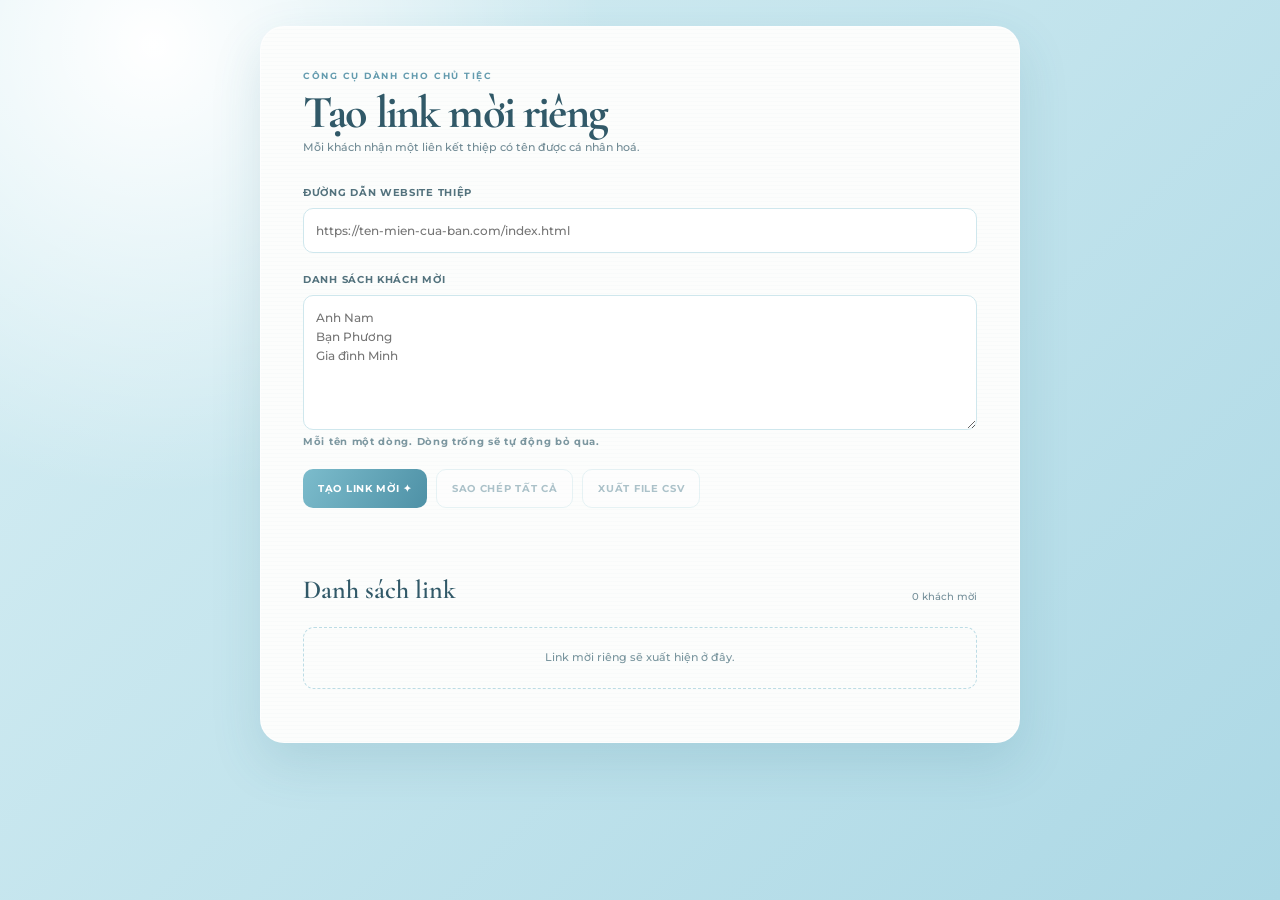
==== create-links.html @ 58cb7db8 "upload thiep moi" ====
<!doctype html>
<html lang="vi">
<head>
  <meta charset="UTF-8">
  <meta name="viewport" content="width=device-width, initial-scale=1.0">
  <title>Tạo link thiệp cá nhân hoá</title>
  <link rel="preconnect" href="https://fonts.googleapis.com">
  <link rel="preconnect" href="https://fonts.gstatic.com" crossorigin>
  <link href="https://fonts.googleapis.com/css2?family=Cormorant+Garamond:wght@600;700&family=Montserrat:wght@400;500;600;700&display=swap" rel="stylesheet">
  <style>
    :root{--blue:#88c5d8;--pale:#e8f6f9;--ink:#315968;--muted:#708a94;--line:#cfe7ed;--paper:#fcfdfc}*{box-sizing:border-box}body{min-height:100vh;margin:0;padding:26px 15px;background:radial-gradient(circle at 12% 5%,#fff,transparent 28rem),linear-gradient(135deg,#d8eff4,#acd8e5);color:var(--ink);font:500 13px/1.6 Montserrat,sans-serif}.app{width:min(100%,760px);margin:auto;padding:clamp(24px,5vw,42px);border:1px solid rgba(255,255,255,.8);border-radius:24px;background:repeating-linear-gradient(0deg,rgba(76,137,154,.02) 0 1px,transparent 1px 4px),var(--paper);box-shadow:0 20px 50px rgba(47,112,131,.15)}.eyebrow{margin:0;color:#639bae;font-size:9px;font-weight:700;letter-spacing:.17em;text-transform:uppercase}h1{margin:8px 0 5px;font:700 clamp(32px,7vw,46px)/.93 "Cormorant Garamond",serif;letter-spacing:-.04em}header>p:last-child{margin:0;color:var(--muted);font-size:11px}form{display:grid;gap:19px;margin-top:28px}label{display:grid;gap:7px;color:#53727d;font-size:10px;font-weight:700;letter-spacing:.07em}input,textarea{width:100%;border:1px solid var(--line);border-radius:10px;outline:0;background:#fff;color:#405f6a;padding:12px;font:500 12px/1.6 Montserrat,sans-serif;transition:.2s}textarea{min-height:135px;resize:vertical}input:focus,textarea:focus{border-color:#79b9ca;box-shadow:0 0 0 3px rgba(168,216,234,.36)}.hint{margin:-3px 0 0;color:#7b969f;font-size:10px}.button-row{display:flex;flex-wrap:wrap;gap:9px}.button{border:0;border-radius:10px;padding:12px 15px;background:linear-gradient(120deg,#7cbccc,#4e91a6);color:#fff;cursor:pointer;font:700 10px Montserrat,sans-serif;letter-spacing:.07em;transition:.2s}.button:hover{transform:translateY(-2px);box-shadow:0 8px 16px rgba(64,142,163,.24)}.button.secondary{border:1px solid var(--line);background:#fff;color:#578394}.button:disabled{cursor:not-allowed;opacity:.48;transform:none;box-shadow:none}.status{min-height:17px;margin:0;color:#4b879a;font-size:10px}.results{margin-top:30px}.results-head{display:flex;align-items:end;justify-content:space-between;gap:15px;margin-bottom:11px}.results h2{margin:0;font:600 26px "Cormorant Garamond",serif}.count{color:#76909a;font-size:10px}.links{display:grid;gap:9px}.link-card{display:grid;grid-template-columns:minmax(0,1fr) auto;align-items:center;gap:10px;padding:12px 13px;border:1px solid var(--line);border-radius:11px;background:#fff}.guest-name{display:block;color:#416b79;font-weight:700;font-size:11px}.url{display:block;overflow:hidden;margin-top:3px;color:#72909a;font-size:10px;text-overflow:ellipsis;white-space:nowrap}.copy-one{padding:8px 10px;border:1px solid #c9e4eb;border-radius:8px;background:#eef9fb;color:#4f899c;cursor:pointer;font-size:10px;font-weight:700}.empty{padding:21px;border:1px dashed #bcdce5;border-radius:11px;color:#78949d;text-align:center;font-size:11px}@media(max-width:440px){body{padding:12px}.app{padding:24px 18px}.link-card{grid-template-columns:1fr}.copy-one{width:100%}}
  </style>
</head>
<body>
  <main class="app">
    <header><p class="eyebrow">Công cụ dành cho chủ tiệc</p><h1>Tạo link mời riêng</h1><p>Mỗi khách nhận một liên kết thiệp có tên được cá nhân hoá.</p></header>
    <form id="linkForm">
      <label>ĐƯỜNG DẪN WEBSITE THIỆP
        <input id="siteUrl" type="url" required placeholder="https://ten-mien-cua-ban.com/index.html">
      </label>
      <label>DANH SÁCH KHÁCH MỜI
        <textarea id="guestNames" required placeholder="Anh Nam&#10;Bạn Phương&#10;Gia đình Minh"></textarea>
        <span class="hint">Mỗi tên một dòng. Dòng trống sẽ tự động bỏ qua.</span>
      </label>
      <div class="button-row"><button class="button" type="submit">TẠO LINK MỜI ✦</button><button class="button secondary" id="copyAll" type="button" disabled>SAO CHÉP TẤT CẢ</button><button class="button secondary" id="exportCsv" type="button" disabled>XUẤT FILE CSV</button></div>
      <p class="status" id="status" role="status" aria-live="polite"></p>
    </form>
    <section class="results" aria-labelledby="resultTitle">
      <div class="results-head"><h2 id="resultTitle">Danh sách link</h2><span class="count" id="count">0 khách mời</span></div>
      <div class="links" id="links"><p class="empty">Link mời riêng sẽ xuất hiện ở đây.</p></div>
    </section>
  </main>
  <script>
    const form = document.querySelector('#linkForm');
    const siteUrl = document.querySelector('#siteUrl');
    const guestNames = document.querySelector('#guestNames');
    const links = document.querySelector('#links');
    const status = document.querySelector('#status');
    const count = document.querySelector('#count');
    const copyAll = document.querySelector('#copyAll');
    const exportCsv = document.querySelector('#exportCsv');
    let generatedLinks = [];

    function createLinks(baseUrl, names) {
      const normalizedUrl = /^https?:\/\//i.test(baseUrl) ? baseUrl : `https://${baseUrl}`;
      return names.map((name) => {
        const url = new URL(normalizedUrl);
        url.searchParams.set('to', name);
        return { name, url: url.toString() };
      });
    }

    function renderLinks() {
      count.textContent = `${generatedLinks.length} khách mời`;
      copyAll.disabled = generatedLinks.length === 0;
      exportCsv.disabled = generatedLinks.length === 0;
      if (!generatedLinks.length) { links.innerHTML = '<p class="empty">Link mời riêng sẽ xuất hiện ở đây.</p>'; return; }
      links.innerHTML = generatedLinks.map((guest, index) => `
        <article class="link-card"><div><span class="guest-name">${escapeHtml(guest.name)}</span><span class="url">${escapeHtml(guest.url)}</span></div><button class="copy-one" type="button" data-index="${index}">Sao chép</button></article>
      `).join('');
    }

    function escapeHtml(value) { return value.replace(/[&<>"']/g, (character) => ({ '&':'&amp;', '<':'&lt;', '>':'&gt;', '"':'&quot;', "'":'&#39;' })[character]); }
    async function copyText(value, message) {
      try { await navigator.clipboard.writeText(value); status.textContent = message; }
      catch { status.textContent = 'Không thể tự sao chép. Vui lòng sao chép thủ công từ danh sách.'; }
    }

    form.addEventListener('submit', (event) => {
      event.preventDefault();
      const names = [...new Set(guestNames.value.split(/\r?\n/).map((name) => name.trim()).filter(Boolean))];
      try { generatedLinks = createLinks(siteUrl.value.trim(), names); renderLinks(); status.textContent = `Đã tạo ${generatedLinks.length} link mời cá nhân hoá.`; }
      catch { generatedLinks = []; renderLinks(); status.textContent = 'Đường dẫn website chưa hợp lệ. Hãy kiểm tra và thử lại.'; }
    });
    links.addEventListener('click', (event) => { const button = event.target.closest('.copy-one'); if (button) copyText(generatedLinks[button.dataset.index].url, 'Đã sao chép link mời.'); });
    copyAll.addEventListener('click', () => copyText(generatedLinks.map(({name,url}) => `${name}: ${url}`).join('\n'), 'Đã sao chép toàn bộ danh sách link.'));
    exportCsv.addEventListener('click', () => {
      const csv = '\uFEFFTên khách mời,Link thiệp\n' + generatedLinks.map(({name,url}) => `"${name.replaceAll('"','""')}","${url.replaceAll('"','""')}"`).join('\n');
      const fileUrl = URL.createObjectURL(new Blob([csv], {type:'text/csv;charset=utf-8'}));
      const link = Object.assign(document.createElement('a'), {href:fileUrl,download:'danh-sach-link-thiep.csv'}); link.click(); URL.revokeObjectURL(fileUrl); status.textContent = 'Đã xuất file CSV.';
    });
  </script>
</body>
</html>
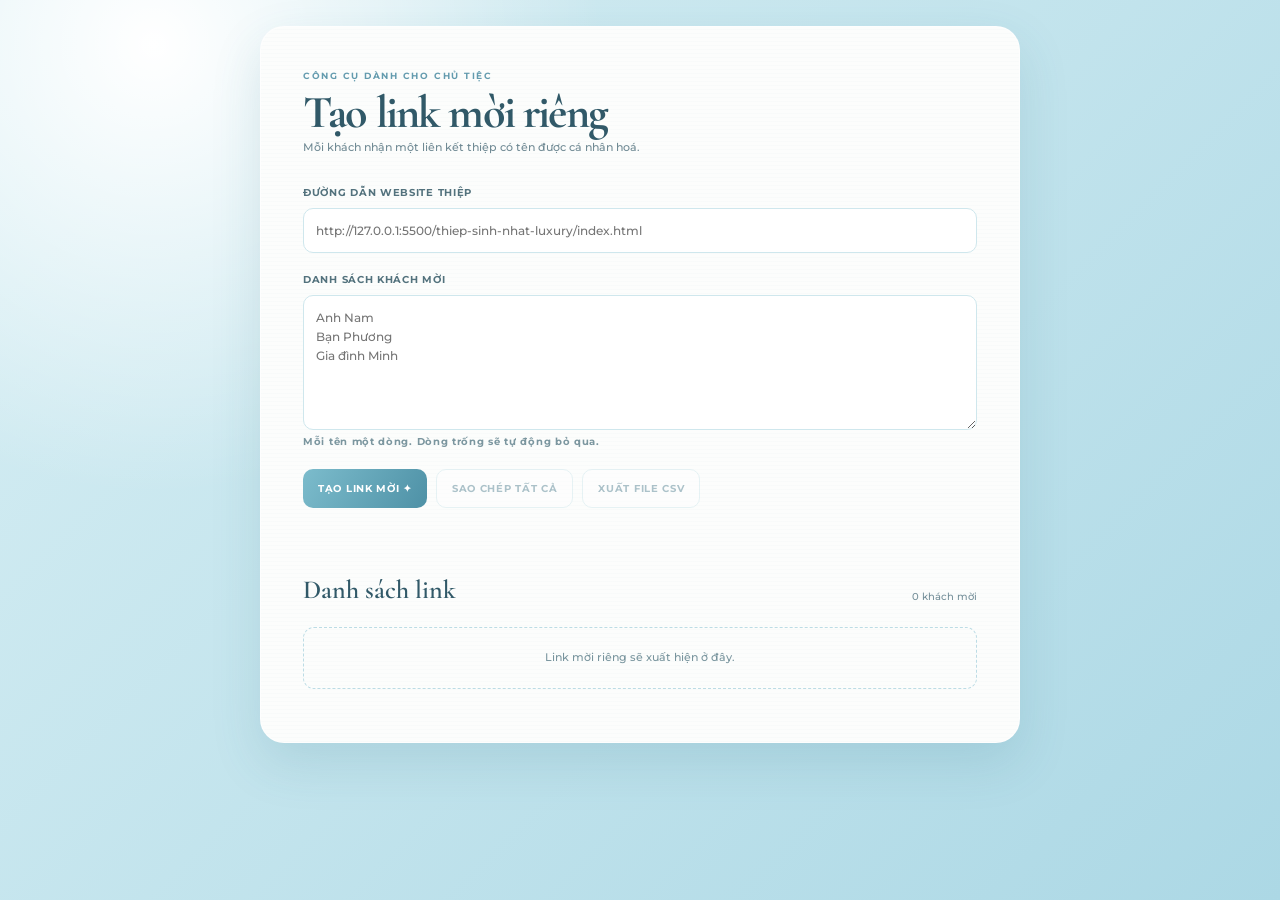
==== commit fd3df39b: "reload file tao link" ====
--- a/create-links.html
+++ b/create-links.html
@@ -16,7 +16,7 @@
     <header><p class="eyebrow">Công cụ dành cho chủ tiệc</p><h1>Tạo link mời riêng</h1><p>Mỗi khách nhận một liên kết thiệp có tên được cá nhân hoá.</p></header>
     <form id="linkForm">
       <label>ĐƯỜNG DẪN WEBSITE THIỆP
-        <input id="siteUrl" type="url" required placeholder="https://ten-mien-cua-ban.com/index.html">
+        <input id="siteUrl" type="url" required placeholder="http://127.0.0.1:5500/thiep-sinh-nhat-luxury/index.html">
       </label>
       <label>DANH SÁCH KHÁCH MỜI
         <textarea id="guestNames" required placeholder="Anh Nam&#10;Bạn Phương&#10;Gia đình Minh"></textarea>
